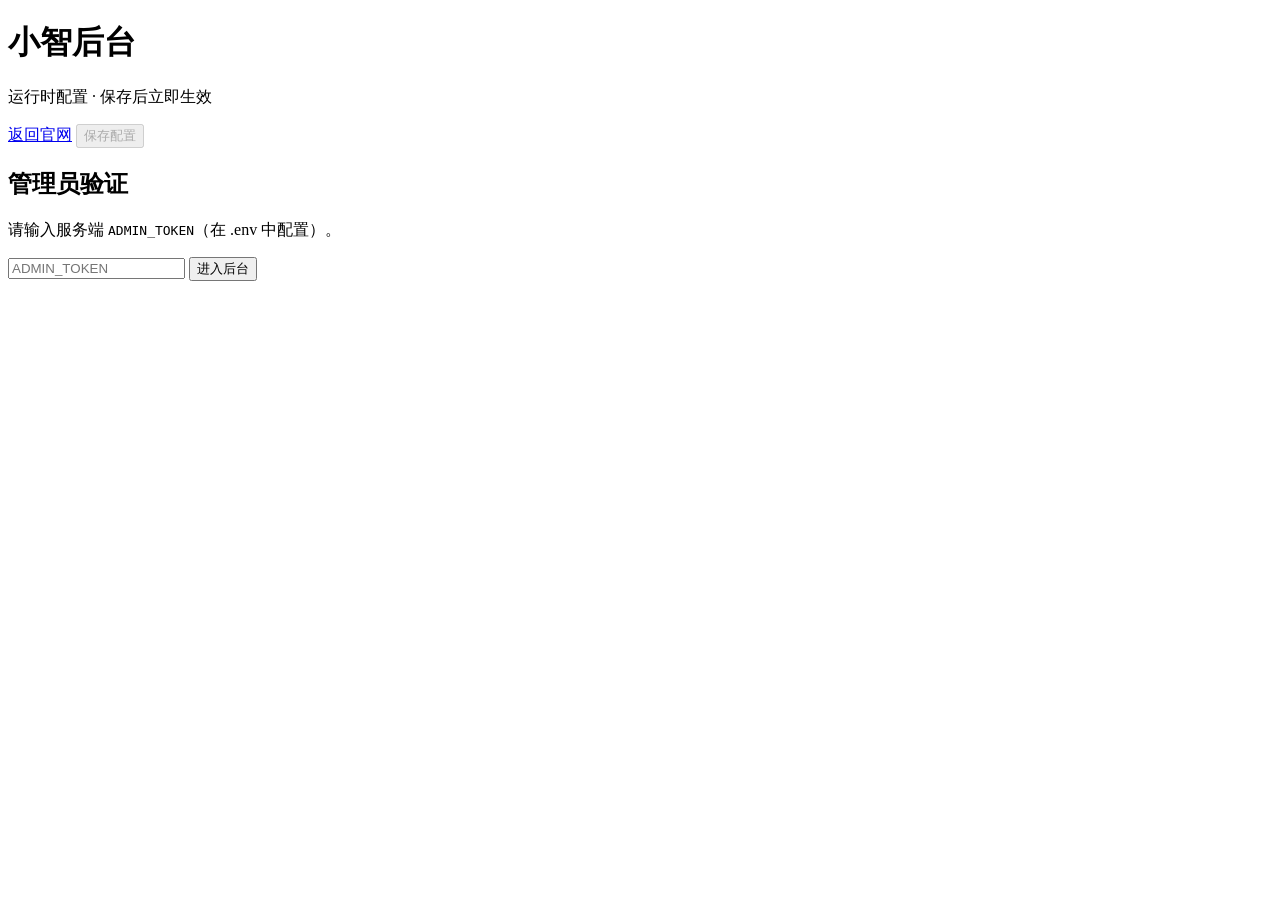
==== web/admin.html @ f713cfa6 "Add admin console, English web search, and routing improvements. Introduce hot-reload runtime config" ====
<!DOCTYPE html>
<html lang="zh-CN">
<head>
  <meta charset="UTF-8">
  <meta name="viewport" content="width=device-width, initial-scale=1.0">
  <title>小智后台 · 运行时配置</title>
  <link rel="stylesheet" href="/static/admin.css?v=20260730a">
</head>
<body>
  <div class="admin-app">
    <header class="admin-header">
      <div>
        <h1>小智后台</h1>
        <p class="subtitle">运行时配置 · 保存后立即生效</p>
      </div>
      <div class="header-actions">
        <a class="link-back" href="/">返回官网</a>
        <span class="save-status" id="save-status"></span>
        <button type="button" class="btn btn-primary" id="btn-save" disabled>保存配置</button>
      </div>
    </header>

    <section class="auth-panel" id="auth-panel">
      <h2>管理员验证</h2>
      <p>请输入服务端 <code>ADMIN_TOKEN</code>（在 .env 中配置）。</p>
      <div class="auth-row">
        <input type="password" id="admin-token" placeholder="ADMIN_TOKEN" autocomplete="off">
        <button type="button" class="btn btn-primary" id="btn-login">进入后台</button>
      </div>
      <p class="hint" id="auth-hint"></p>
    </section>

    <main class="admin-main hidden" id="admin-main">
      <div class="info-bar" id="info-bar"></div>
      <div id="config-sections"></div>
    </main>
  </div>
  <script src="/static/admin.js?v=20260730a"></script>
</body>
</html>
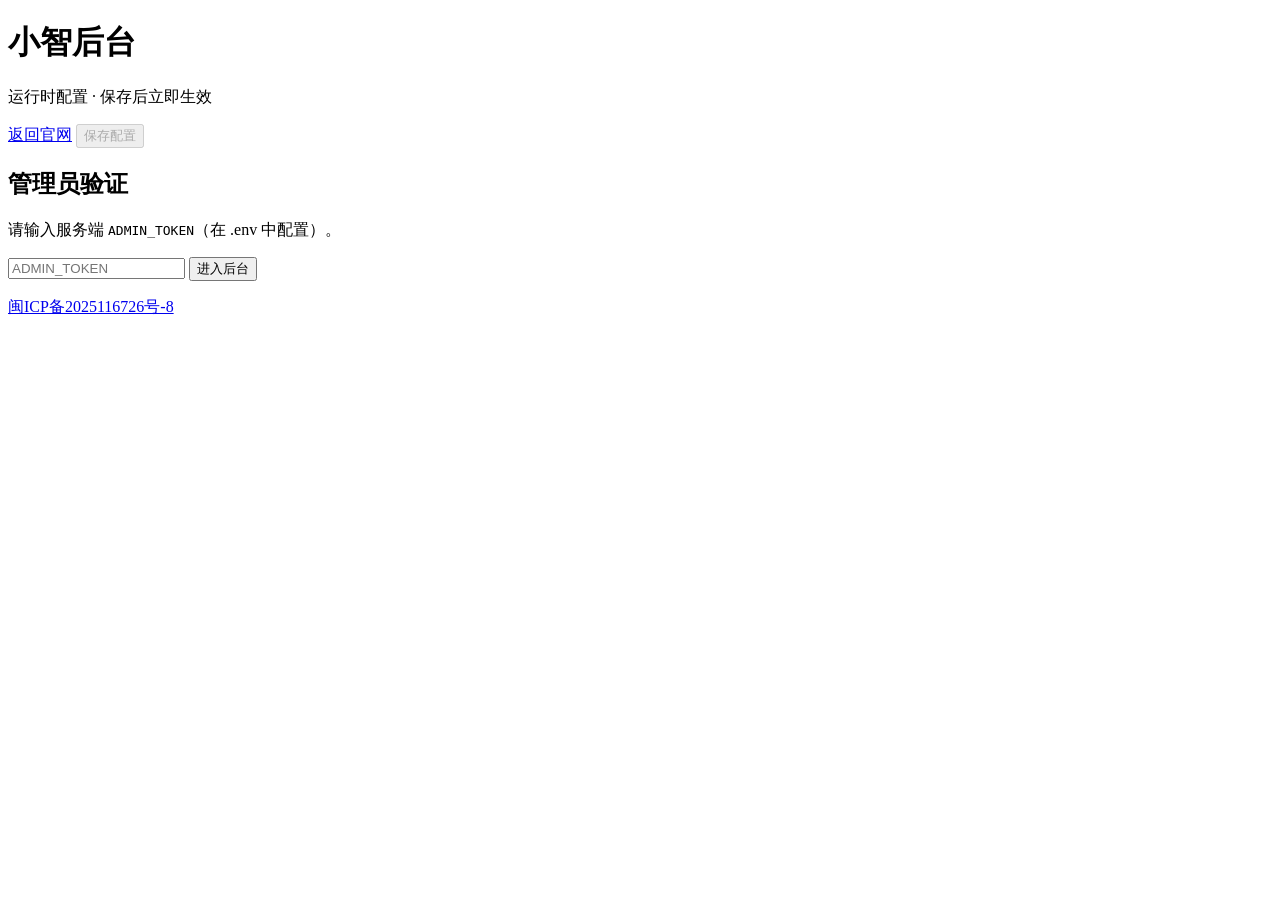
==== commit 7f73beca: "Fix bilingual STT on WeChat and add ICP footer. Use en+zh ASR hints and optional Omni transcription " ====
--- a/web/admin.html
+++ b/web/admin.html
@@ -4,7 +4,7 @@
   <meta charset="UTF-8">
   <meta name="viewport" content="width=device-width, initial-scale=1.0">
   <title>小智后台 · 运行时配置</title>
-  <link rel="stylesheet" href="/static/admin.css?v=20260730a">
+  <link rel="stylesheet" href="/static/admin.css?v=20260731b">
 </head>
 <body>
   <div class="admin-app">
@@ -35,6 +35,9 @@
       <div id="config-sections"></div>
     </main>
   </div>
-  <script src="/static/admin.js?v=20260730a"></script>
+  <p class="site-beian">
+    <a href="https://beian.miit.gov.cn/" target="_blank" rel="noopener noreferrer">闽ICP备2025116726号-8</a>
+  </p>
+  <script src="/static/admin.js?v=20260731b"></script>
 </body>
 </html>
